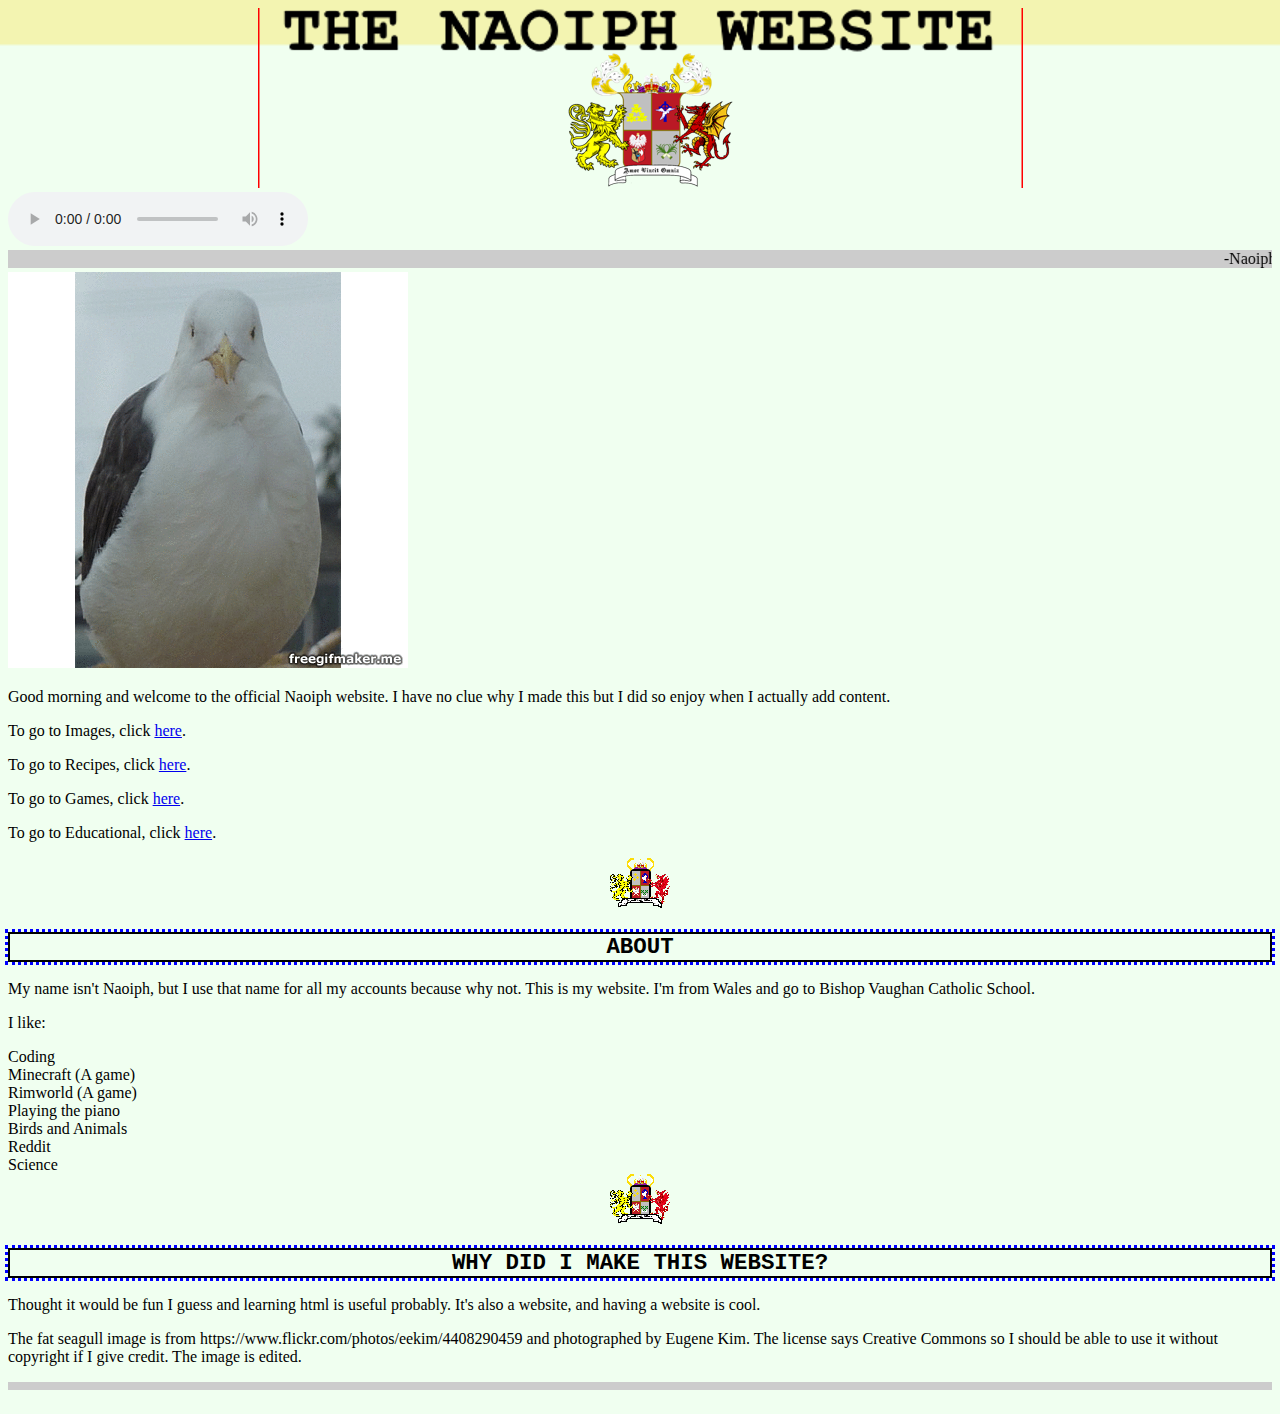
==== index.html @ 7477aaa3 "Copyright and other" ====
<!DOCTYPE html>
<html>
<title>The Naoiph website</title>
<link rel="shortcut icon" href="images/favicon.png"/>
<head>
 <link rel="stylesheet" href="styles.css">
</head>
<body>
<center>
<img src="images/heading.png" alt="THE NAOIPH WEBSITE">
</center>
<audio src="Maple.mp3" autoplay loop controls>
Error: your web browser does not support this audio player.
</audio>
<marquee bgcolor="#cccccc" loop="-1"
scrollamount="6" width="100%"> 
-Naoiph website - Naoiph website - Naoiph website - Naoiph website - Naoiph website - Naoiph website - Naoiph website - Naoiph website - Naoiph website - Naoiph website - Naoiph website - Naoiph website - Naoiph website - Naoiph website - Naoiph website - Naoiph website -</marquee> 
<img src="images/fat.gif" alt="A Fat Seagull">
<p>Good morning and welcome to the official Naoiph website. I have no clue why I made this but I did so enjoy when I actually add content.</p>
<p>To go to Images, click <a href="images.html">here</a>.</p>
<p>To go to Recipes, click <a href="recipes.html">here</a>.</p>
<p>To go to Games, click <a href="games.html">here</a>.</p>
<p>To go to Educational, click <a href="educational.html">here</a>.</p>
<center>
<img src="images/mini.png" alt=""><h2>ABOUT</h2>
</center>
<p>My name isn't Naoiph, but I use that name for all my accounts because why not. This is my website. I'm from Wales and go to Bishop Vaughan Catholic School.</p>
<p>I like:</p>
<li>Coding</li>  
<li>Minecraft (A game)</li>   
<li>Rimworld (A game)</li>
<li>Playing the piano</li>  
<li>Birds and Animals</li> 
<li>Reddit</li> 
<li>Science</li> 
<center>
<img src="images/mini.png" alt=""><h2>WHY DID I MAKE THIS WEBSITE?</h2>
</center>
<p>Thought it would be fun I guess and learning html is useful probably. It's also a website, and having a website is cool.</p>
<p>The fat seagull image is from https://www.flickr.com/photos/eekim/4408290459 and photographed by Eugene Kim. The license says Creative Commons so I should be able to use it without copyright if I give credit. The image is edited.</p>
<hr/>
</body>
</html>
---- styles.css ----
body {
  background-image: url("background.png");
  background-repeat: no-repeat;
  background-size: cover;
  background-color: honeydew;
}
h1 {
  color: black;
  font-family: courier;
  font-size: 140%;
  text-align: center;
}
h2 {
  color: black;
  font-family: courier;
  font-size: 140%;
  text-align: center;
  border: 2px solid black;
  outline-style: dotted;
  outline-color: blue;
}
p {
  color: black;
  font-family: Times New Roman;
  font-size: 100%;
}
hr {
    display: block;
    height: 8px;
    border: 0;
    border-top: 8px solid #ccc;
    margin: 1em 0;
    padding: 0;
}
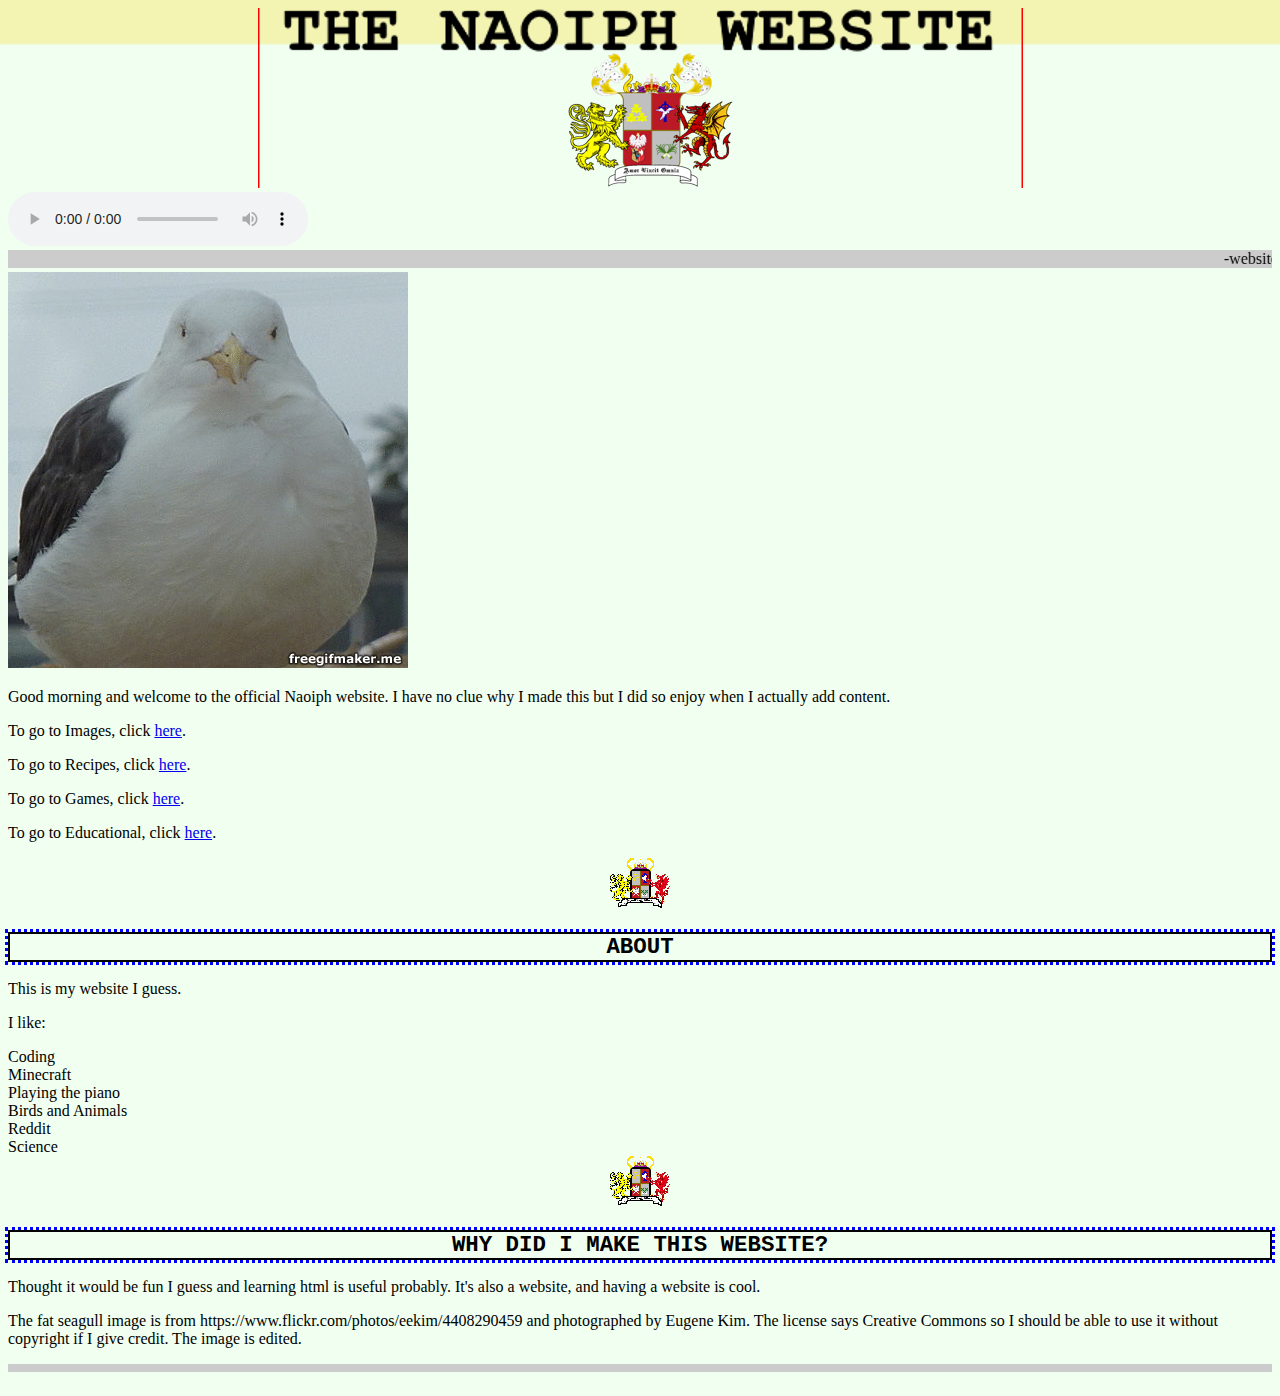
==== commit 09599dd6: "better" ====
--- a/index.html
+++ b/index.html
@@ -14,7 +14,7 @@
 </audio>
 <marquee bgcolor="#cccccc" loop="-1"
 scrollamount="6" width="100%"> 
--Naoiph website - Naoiph website - Naoiph website - Naoiph website - Naoiph website - Naoiph website - Naoiph website - Naoiph website - Naoiph website - Naoiph website - Naoiph website - Naoiph website - Naoiph website - Naoiph website - Naoiph website - Naoiph website -</marquee> 
+-website-</marquee> 
 <img src="images/fat.gif" alt="A Fat Seagull">
 <p>Good morning and welcome to the official Naoiph website. I have no clue why I made this but I did so enjoy when I actually add content.</p>
 <p>To go to Images, click <a href="images.html">here</a>.</p>
@@ -24,11 +24,10 @@
 <center>
 <img src="images/mini.png" alt=""><h2>ABOUT</h2>
 </center>
-<p>My name isn't Naoiph, but I use that name for all my accounts because why not. This is my website. I'm from Wales and go to Bishop Vaughan Catholic School.</p>
+<p>This is my website I guess.</p>
 <p>I like:</p>
 <li>Coding</li>  
-<li>Minecraft (A game)</li>   
-<li>Rimworld (A game)</li>
+<li>Minecraft </li>
 <li>Playing the piano</li>  
 <li>Birds and Animals</li> 
 <li>Reddit</li> 
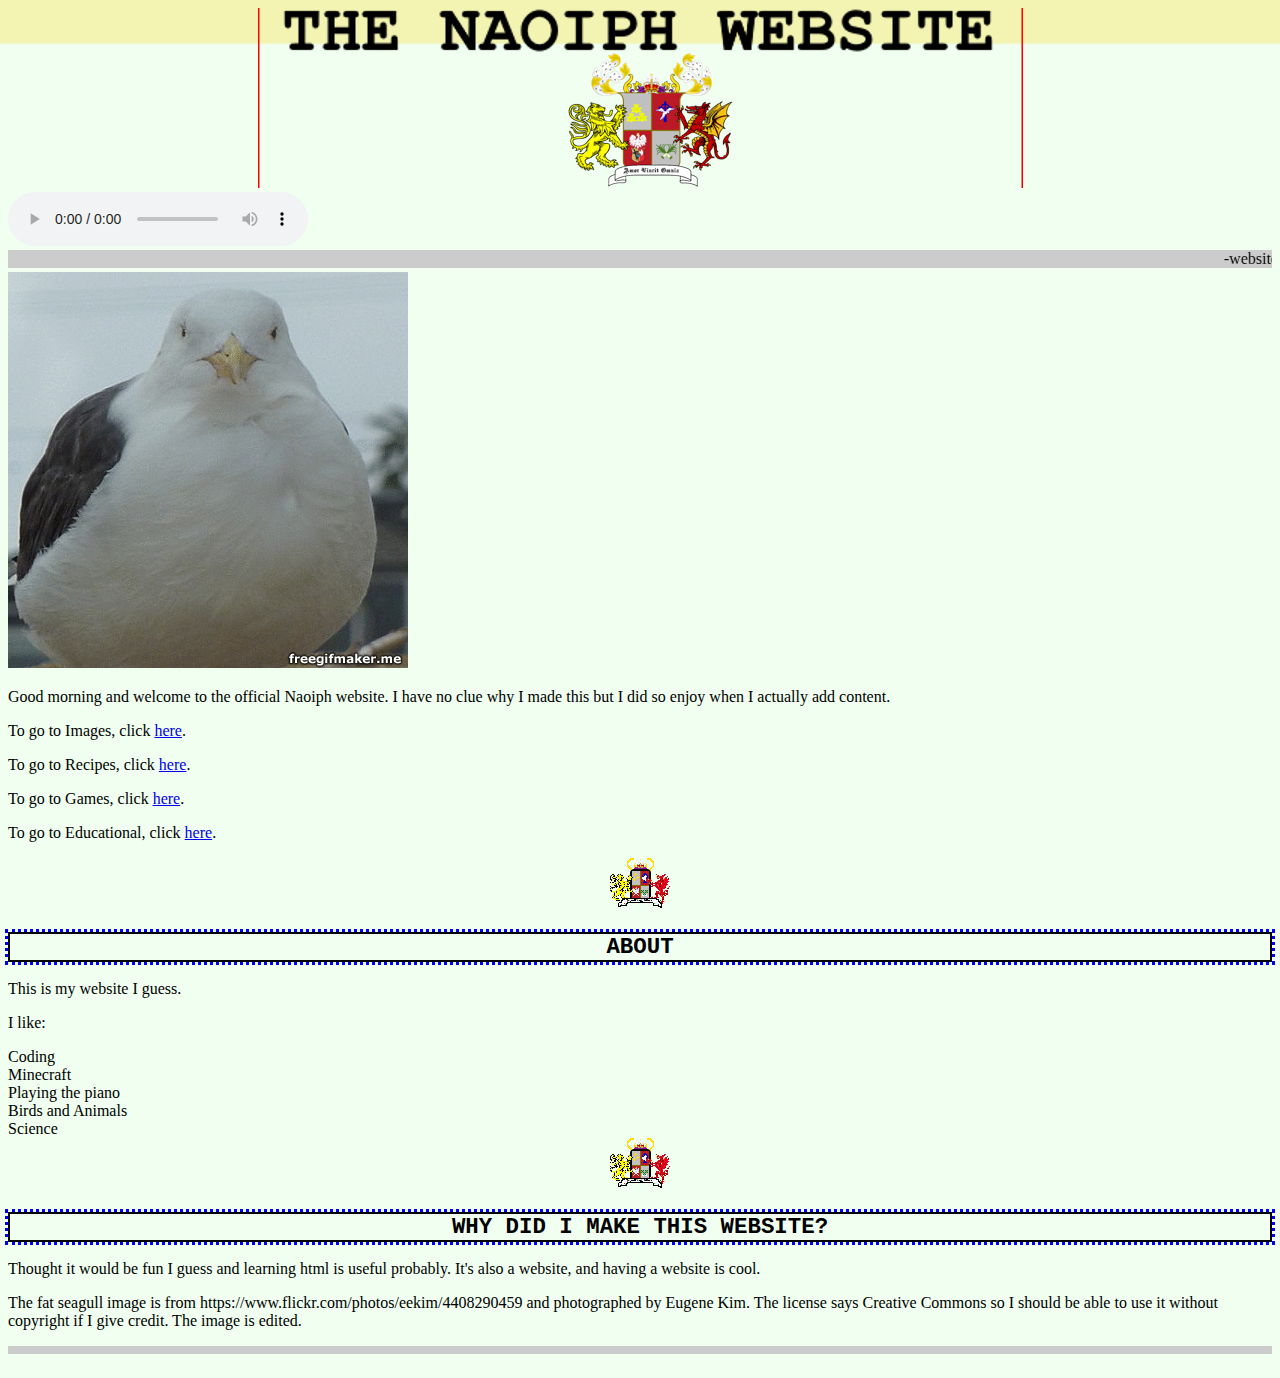
==== commit 59b11e19: "Update index.html" ====
--- a/index.html
+++ b/index.html
@@ -30,7 +30,6 @@
 <li>Minecraft </li>
 <li>Playing the piano</li>  
 <li>Birds and Animals</li> 
-<li>Reddit</li> 
 <li>Science</li> 
 <center>
 <img src="images/mini.png" alt=""><h2>WHY DID I MAKE THIS WEBSITE?</h2>
@@ -39,4 +38,4 @@
 <p>The fat seagull image is from https://www.flickr.com/photos/eekim/4408290459 and photographed by Eugene Kim. The license says Creative Commons so I should be able to use it without copyright if I give credit. The image is edited.</p>
 <hr/>
 </body>
-</html>+</html>
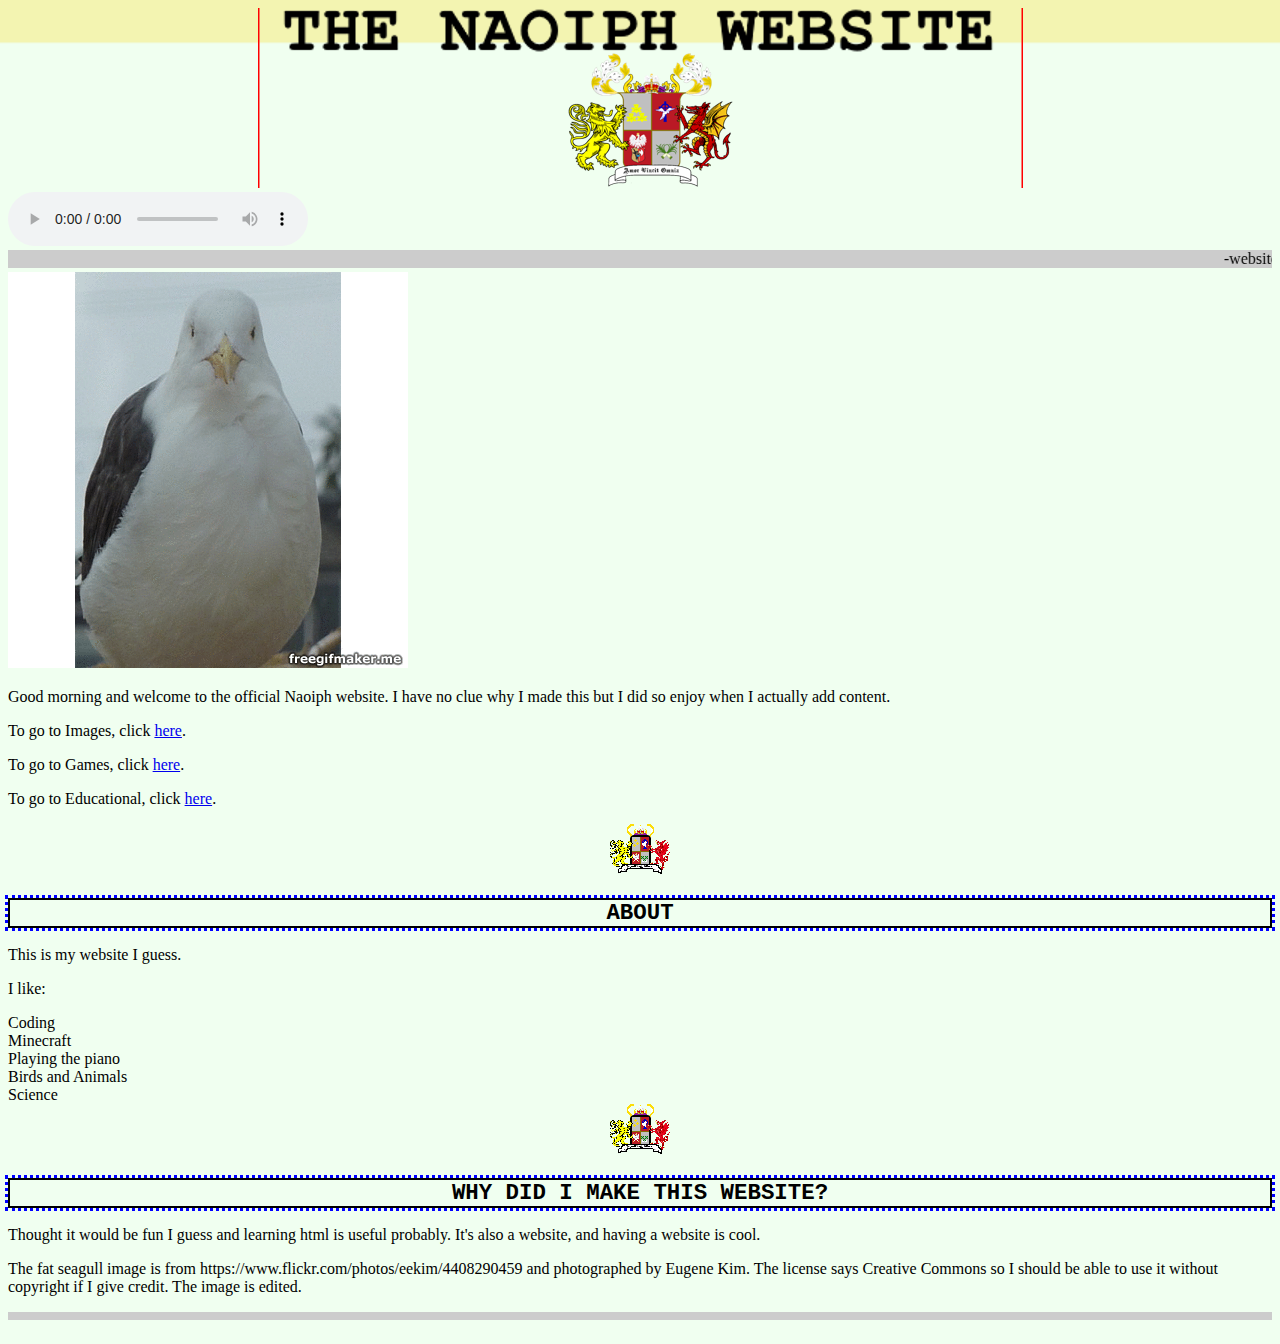
==== commit 0bd9f1ba: "Update index.html" ====
--- a/index.html
+++ b/index.html
@@ -18,7 +18,7 @@
 <img src="images/fat.gif" alt="A Fat Seagull">
 <p>Good morning and welcome to the official Naoiph website. I have no clue why I made this but I did so enjoy when I actually add content.</p>
 <p>To go to Images, click <a href="images.html">here</a>.</p>
-<p>To go to Recipes, click <a href="recipes.html">here</a>.</p>
+<!--<p>To go to Recipes, click <a href="recipes.html">here</a>.</p>-->
 <p>To go to Games, click <a href="games.html">here</a>.</p>
 <p>To go to Educational, click <a href="educational.html">here</a>.</p>
 <center>
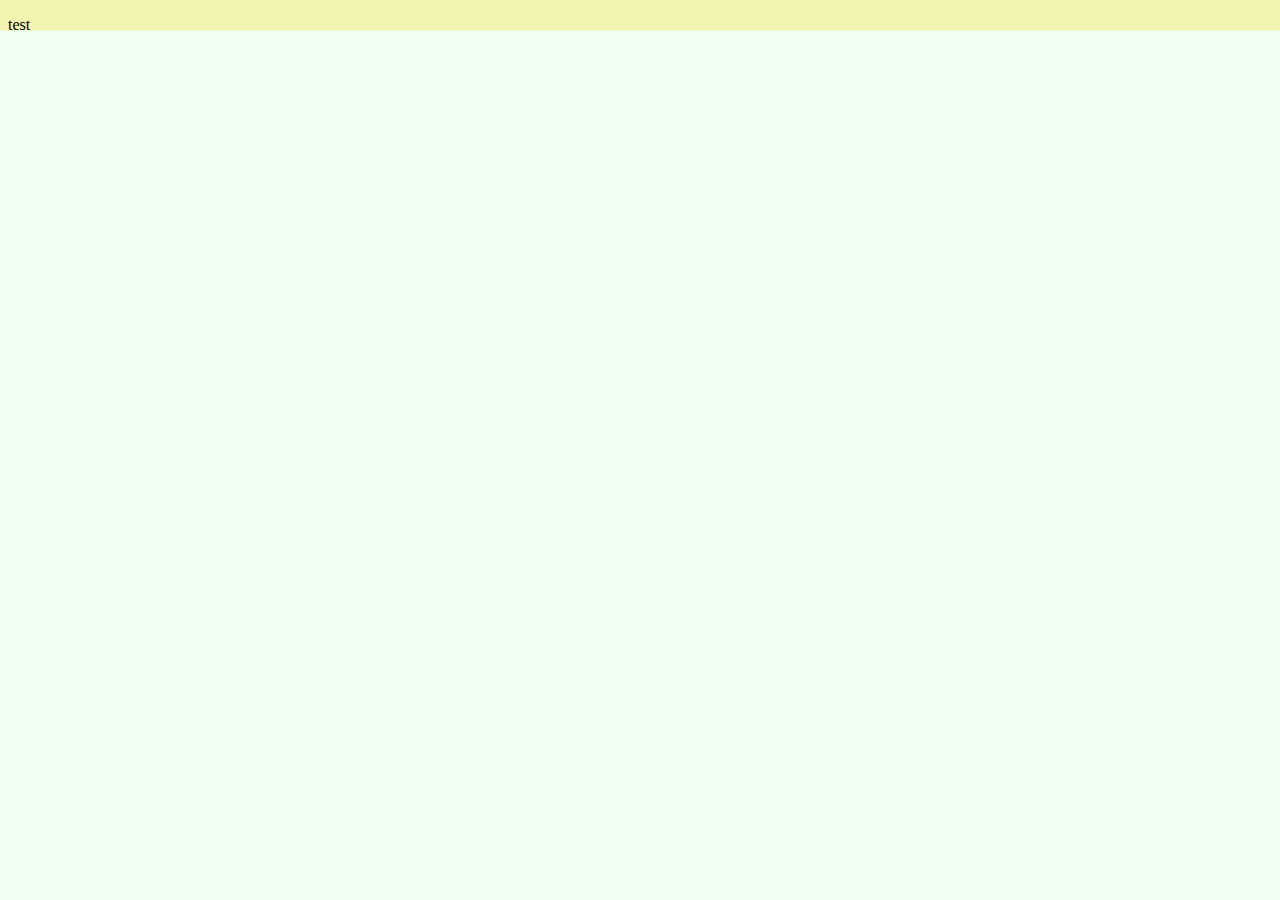
==== commit 0091a85c: "Create index.html" ====
--- a/index.html
+++ b/index.html
@@ -6,36 +6,6 @@
  <link rel="stylesheet" href="styles.css">
 </head>
 <body>
-<center>
-<img src="images/heading.png" alt="THE NAOIPH WEBSITE">
-</center>
-<audio src="Maple.mp3" autoplay loop controls>
-Error: your web browser does not support this audio player.
-</audio>
-<marquee bgcolor="#cccccc" loop="-1"
-scrollamount="6" width="100%"> 
--website-</marquee> 
-<img src="images/fat.gif" alt="A Fat Seagull">
-<p>Good morning and welcome to the official Naoiph website. I have no clue why I made this but I did so enjoy when I actually add content.</p>
-<p>To go to Images, click <a href="images.html">here</a>.</p>
-<!--<p>To go to Recipes, click <a href="recipes.html">here</a>.</p>-->
-<p>To go to Games, click <a href="games.html">here</a>.</p>
-<p>To go to Educational, click <a href="educational.html">here</a>.</p>
-<center>
-<img src="images/mini.png" alt=""><h2>ABOUT</h2>
-</center>
-<p>This is my website I guess.</p>
-<p>I like:</p>
-<li>Coding</li>  
-<li>Minecraft </li>
-<li>Playing the piano</li>  
-<li>Birds and Animals</li> 
-<li>Science</li> 
-<center>
-<img src="images/mini.png" alt=""><h2>WHY DID I MAKE THIS WEBSITE?</h2>
-</center>
-<p>Thought it would be fun I guess and learning html is useful probably. It's also a website, and having a website is cool.</p>
-<p>The fat seagull image is from https://www.flickr.com/photos/eekim/4408290459 and photographed by Eugene Kim. The license says Creative Commons so I should be able to use it without copyright if I give credit. The image is edited.</p>
-<hr/>
-</body>
-</html>
+<p>test</p>
+<body>
+<html>
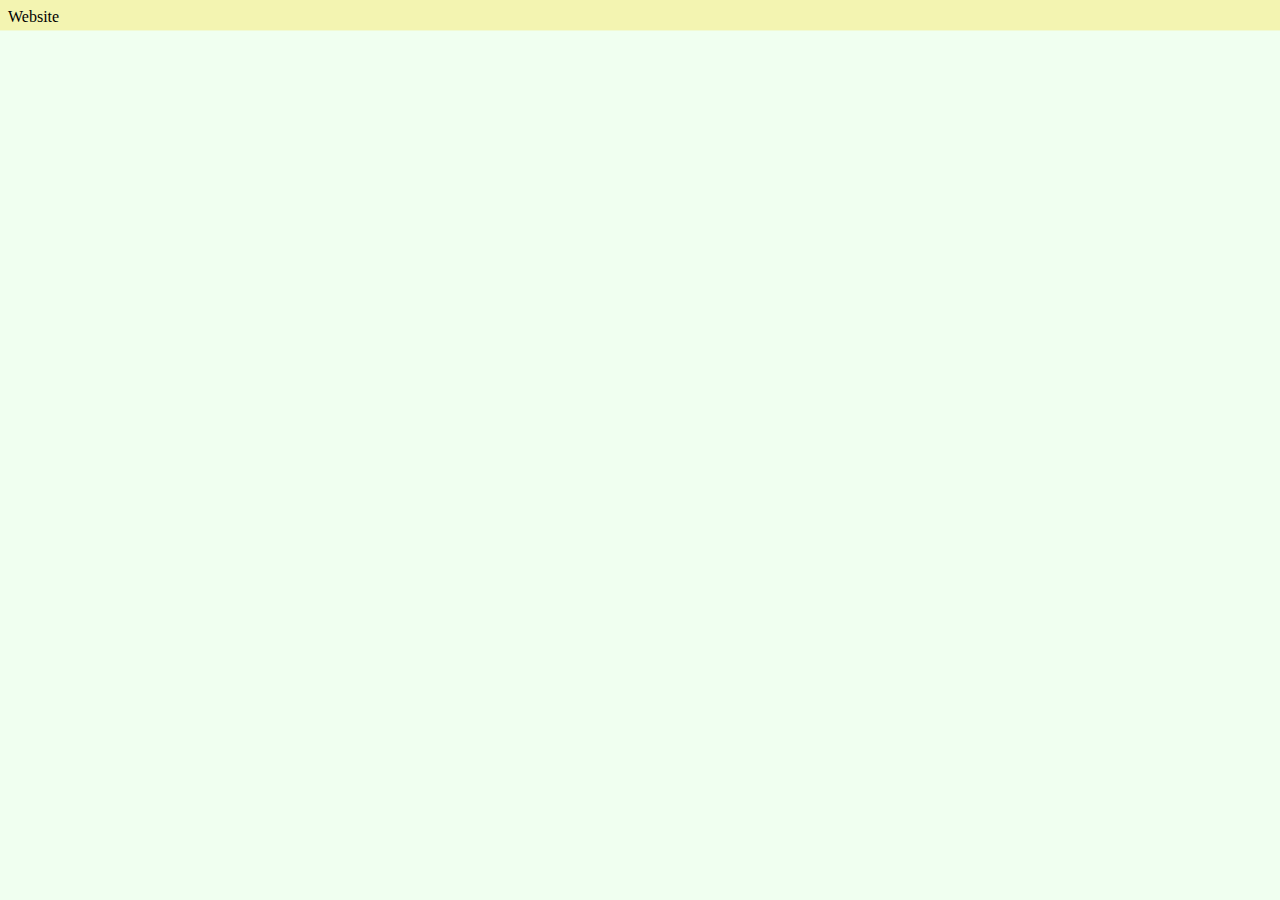
==== commit cee39350: "Update index.html" ====
--- a/index.html
+++ b/index.html
@@ -6,6 +6,6 @@
  <link rel="stylesheet" href="styles.css">
 </head>
 <body>
-<p>test</p>
+<h>Website</h>
 <body>
 <html>
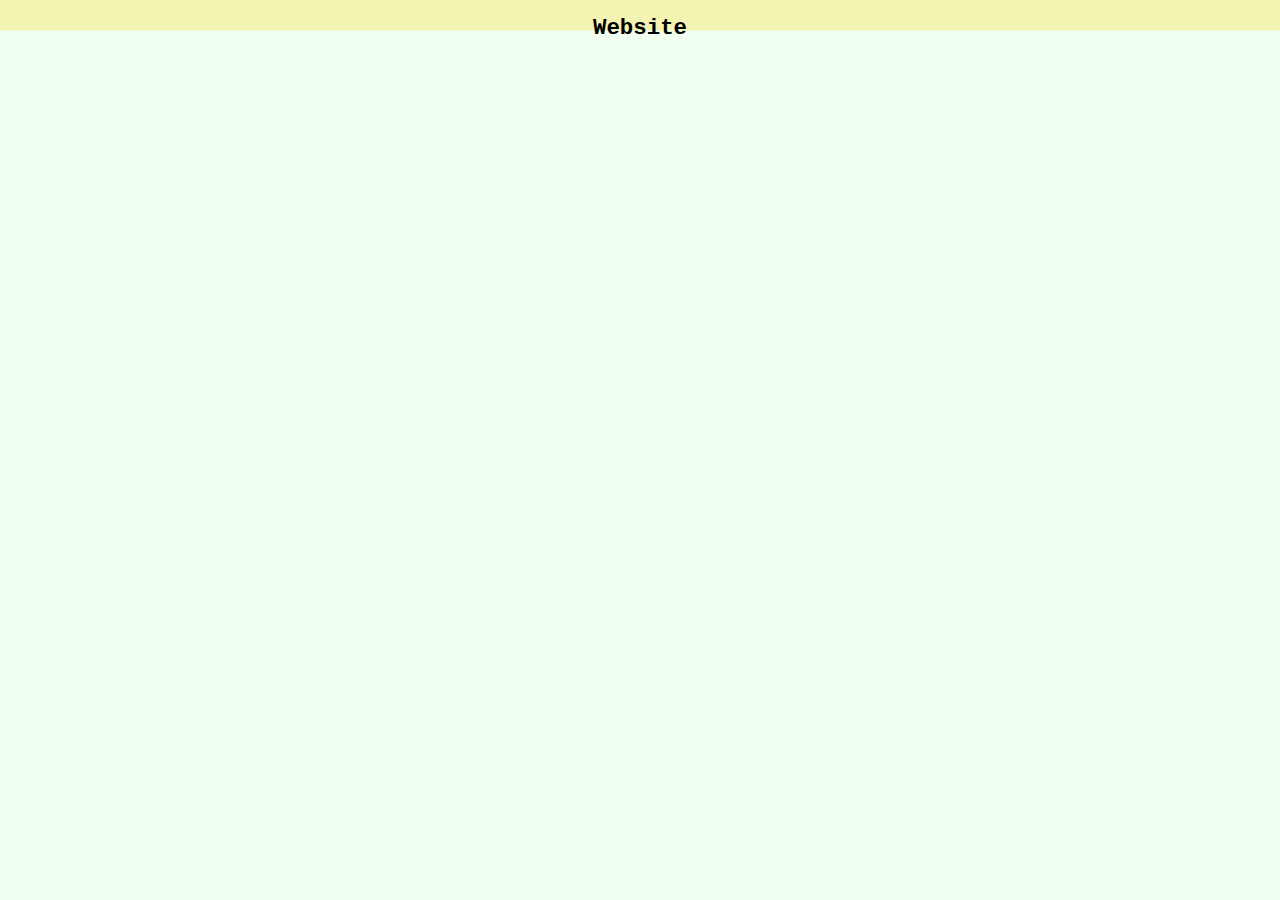
==== commit 9263e567: "Update index.html" ====
--- a/index.html
+++ b/index.html
@@ -6,6 +6,6 @@
  <link rel="stylesheet" href="styles.css">
 </head>
 <body>
-<h>Website</h>
+<h1>Website</h1>
 <body>
 <html>
